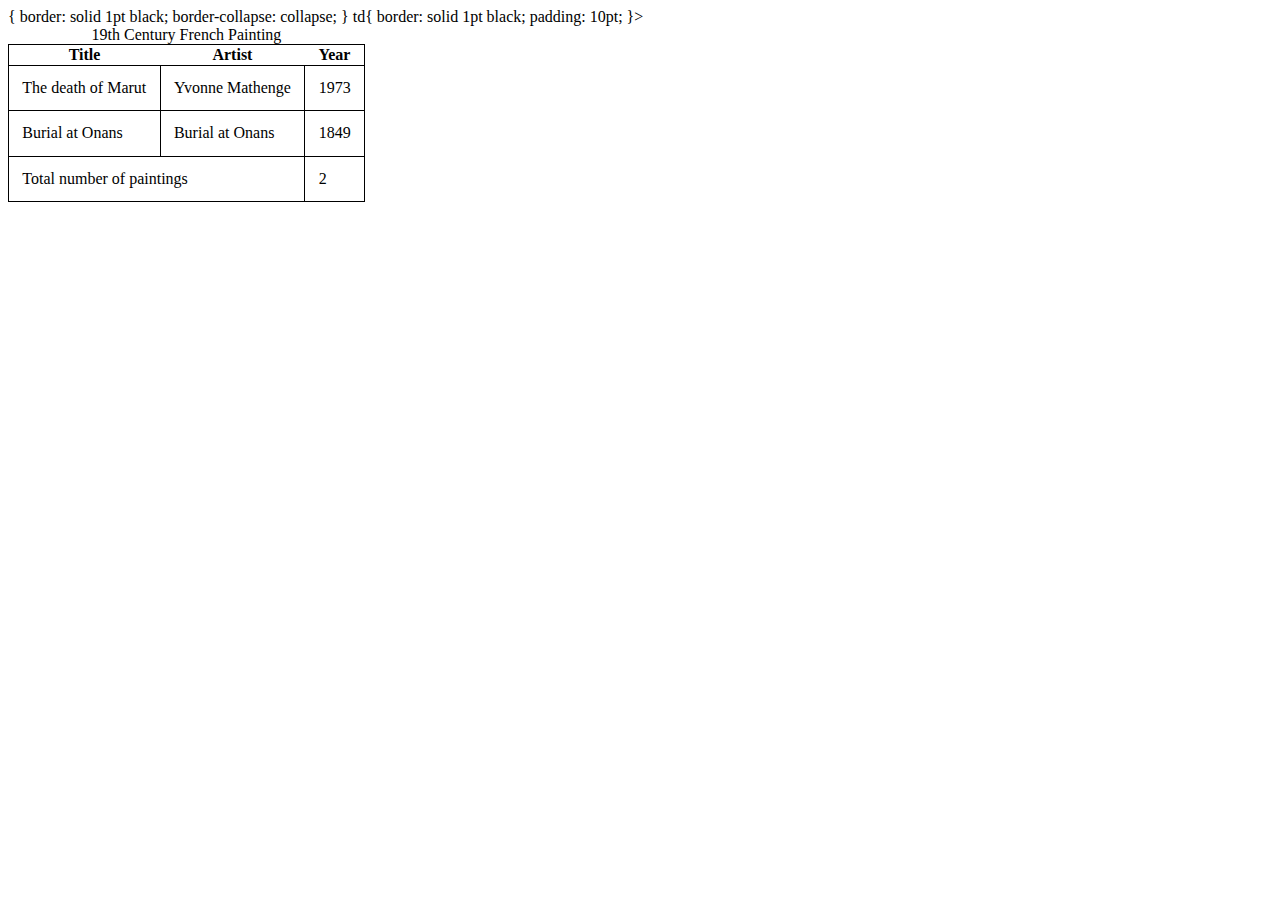
==== additional table tags.html @ 3e112593 "Update additional table tags.html" ====
<!DOCTYPE html>
<html>
<head>
  <style>
    table{
      border: solid 1pt black;
      border-collapse: collapse;
    }
    td{
      border: solid 1pt black;
      padding: 10pt;
    }
  </style>
<title>Additional tags </title>
</head>
<body>

<table>{
      border: solid 1pt black;
      border-collapse: collapse;
    }
    td{
      border: solid 1pt black;
      padding: 10pt;
    }>
  <caption>19th Century French Painting</caption>
  <col class="artistName"/>
  <colgroup id="paintingColumns">
    <col />
    <col />
  </colgroup>
  <thead>
    <tr></tr>
      <th>Title</th>
      <th>Artist</th>
      <th>Year</th>
    </tr>
  </thead>

  <tfoot>
    <tr>
      <td colspan="2">Total number of paintings</td>
      <td>2</td>
    </tr>
  </tfoot>

  <tbody>
    <tr>
      <td>The death of Marut</td>
      <td>Yvonne Mathenge</td>
      <td>1973</td>
    </tr>
    <tr>
      <td>Burial at Onans</td>
      <td>Burial at Onans</td>
      <td>1849</td>
    </tr>
  </tbody>
</table>

</body>
</html>
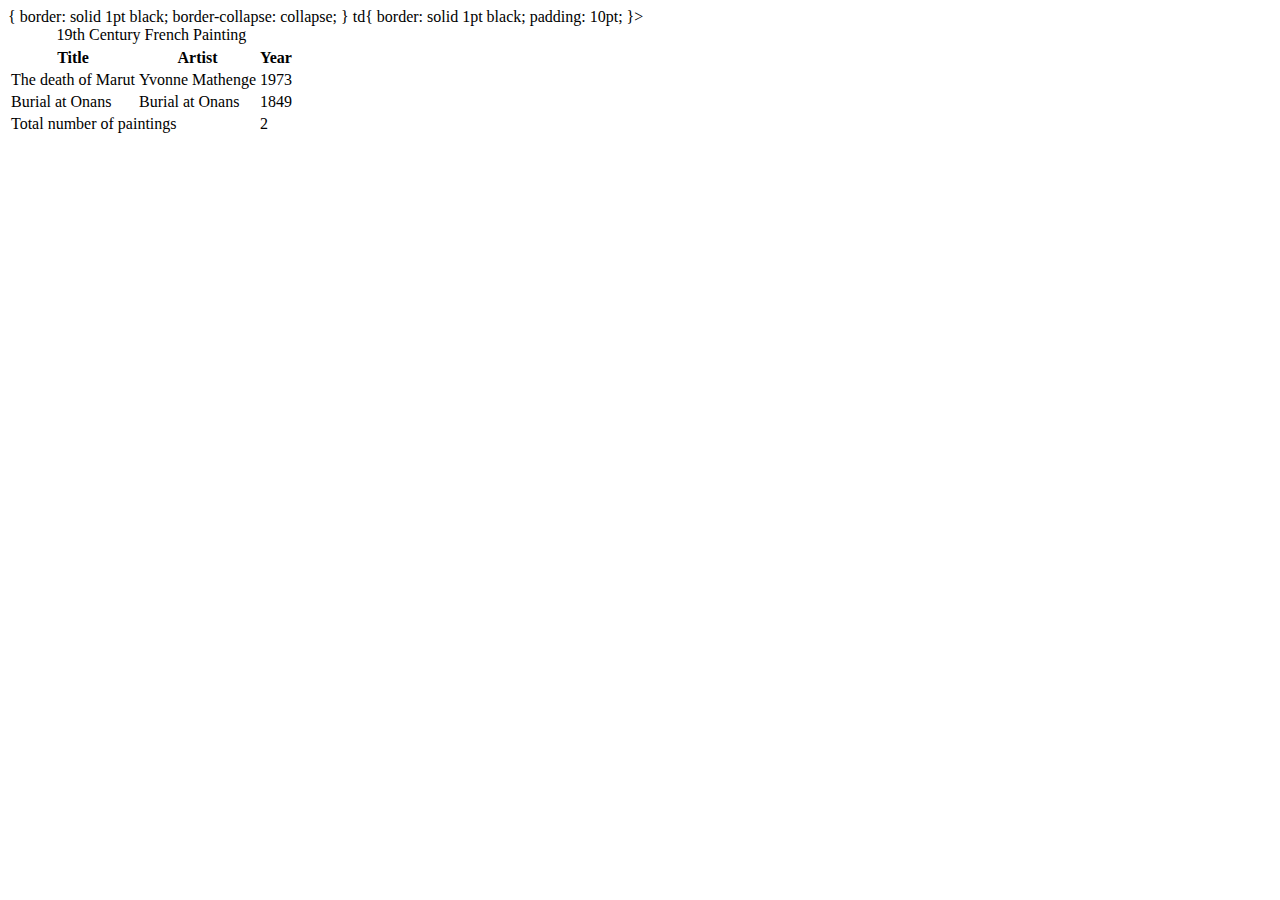
==== commit c96edaa8: "Update additional table tags.html" ====
--- a/additional table tags.html
+++ b/additional table tags.html
@@ -1,16 +1,6 @@
 <!DOCTYPE html>
 <html>
 <head>
-  <style>
-    table{
-      border: solid 1pt black;
-      border-collapse: collapse;
-    }
-    td{
-      border: solid 1pt black;
-      padding: 10pt;
-    }
-  </style>
 <title>Additional tags </title>
 </head>
 <body>
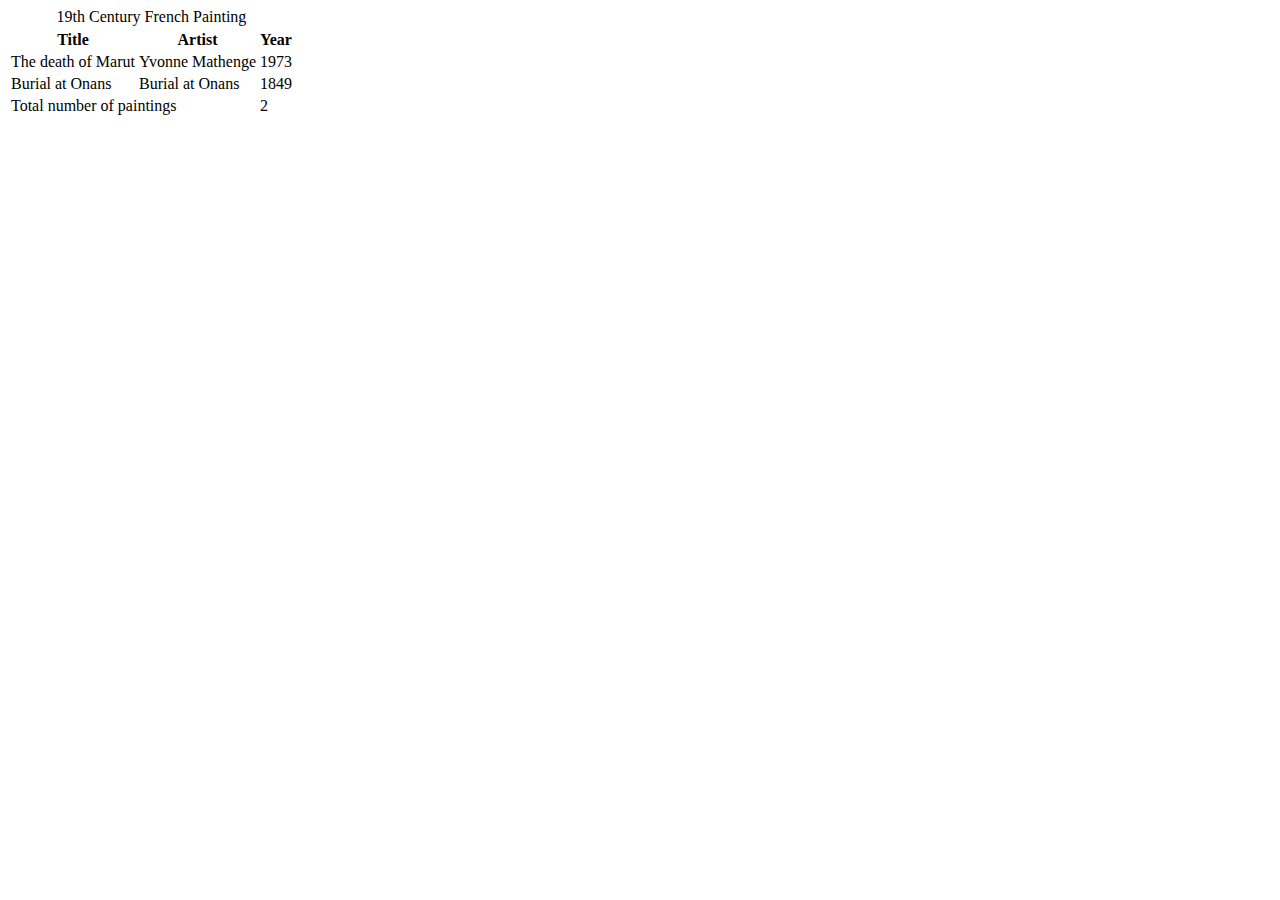
==== commit eba4127d: "Update additional table tags.html" ====
--- a/additional table tags.html
+++ b/additional table tags.html
@@ -5,14 +5,7 @@
 </head>
 <body>
 
-<table>{
-      border: solid 1pt black;
-      border-collapse: collapse;
-    }
-    td{
-      border: solid 1pt black;
-      padding: 10pt;
-    }>
+<table border: solid 1pt black>
   <caption>19th Century French Painting</caption>
   <col class="artistName"/>
   <colgroup id="paintingColumns">
